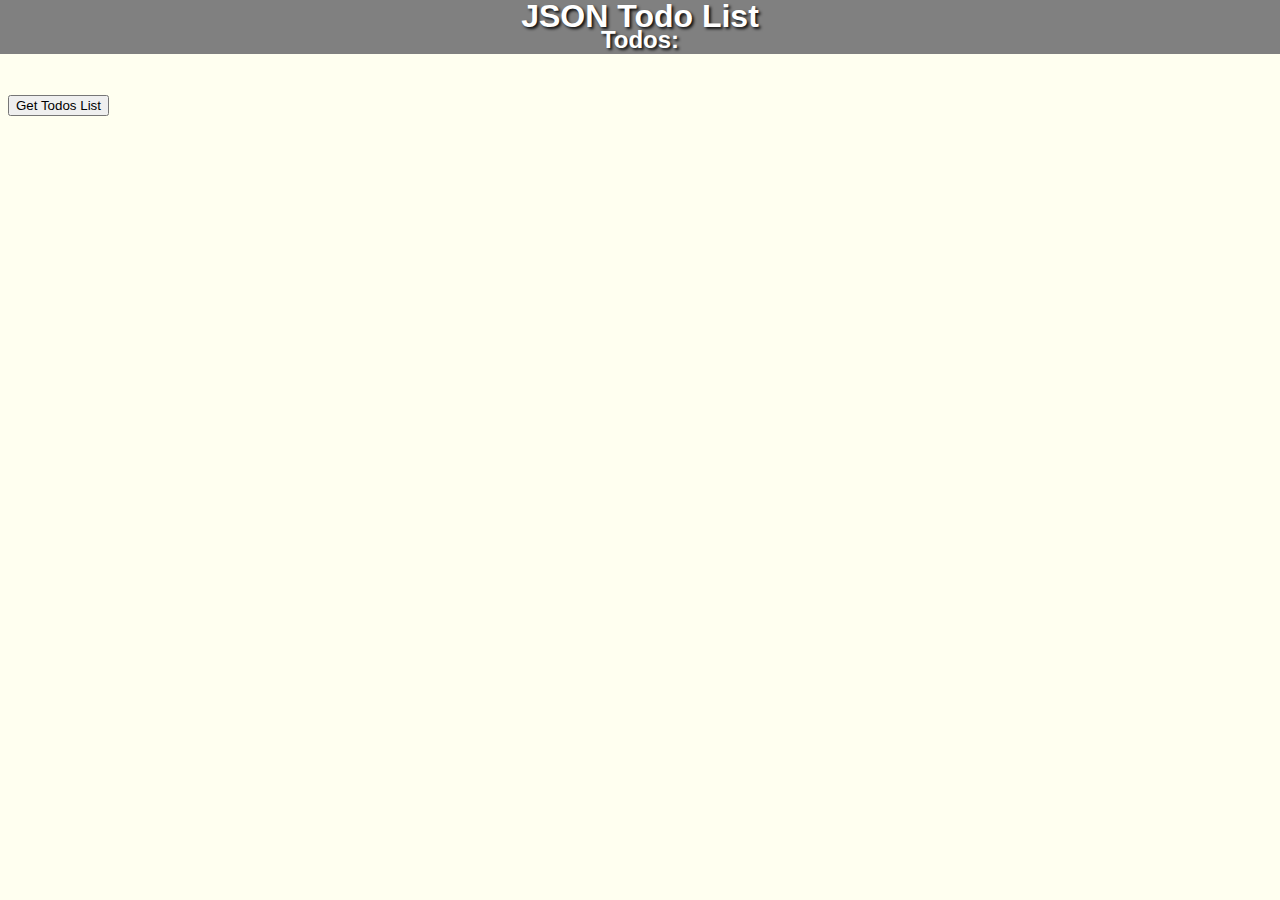
==== w16/index.html @ f4cb0747 "w16 refactor 1" ====
<!DOCTYPE html>
<html lang="en">
<head>
    <meta charset="UTF-8">
    <meta http-equiv="X-UA-Compatible" content="IE=edge">
    <meta name="viewport" content="width=device-width, initial-scale=1.0">
    <title>API Call</title>
    <script src="requests.js" defer></script>
    <script src="DOM.js" defer></script>
    <script src="app.js" defer></script>
    <link rel="stylesheet" href="styles.css">
</head>
<body>
    <h1>JSON Todo List</h1>
    <h2>Todos:</h2>
</body>
</html>
---- w16/styles.css ----
body {
	background-color: ivory;
	font-family: 'Arial Black', Gadget, sans-serif;
}
h1,
h2 {
	font-family: 'Arial Black', Gadget, sans-serif;
	background-color: grey;
	color: white;
	text-align: center;
	margin: -0.3em;
	margin-left: -0.6em;
	margin-right: -0.6em;
	padding: -0.3em;
	text-shadow: 2px 2px 3px rgba(0, 0, 0, 0.9);
}
h3 {
	font-family: 'Arial Black', Gadget, sans-serif;
	background-color: grey;
	color: white;
	text-align: left;
	box-shadow: 10px 5px 6px rgb(100, 100, 100);
	text-shadow: 2px 2px 3px rgba(0, 0, 0, 0.9);
	padding-left: 1%;
}
p {
	font-family: 'Times New Roman', Times, serif;
	padding: 0 1em 1em;
}
p:first-line {
	text-shadow: 5px 5px 15px rgba(0, 0, 0, 0.9);
	font-weight: bold;
}
p:first-letter {
	color: black;
	font-family: 'Times New Roman', Times, serif;
	font-size: 3em;
	/* box-shadow: 10px 5px 6px rgb(100, 100, 100); */
	text-shadow: 5px 5px 15px rgba(0, 0, 0, 0.9);
	/* float: left; */
	line-height: 0.95em;
}
.error {
	color: red;
	background-color: #000;
	text-align: center;
}
.done {
	color: green;
}
.notDone {
	color: red;
}
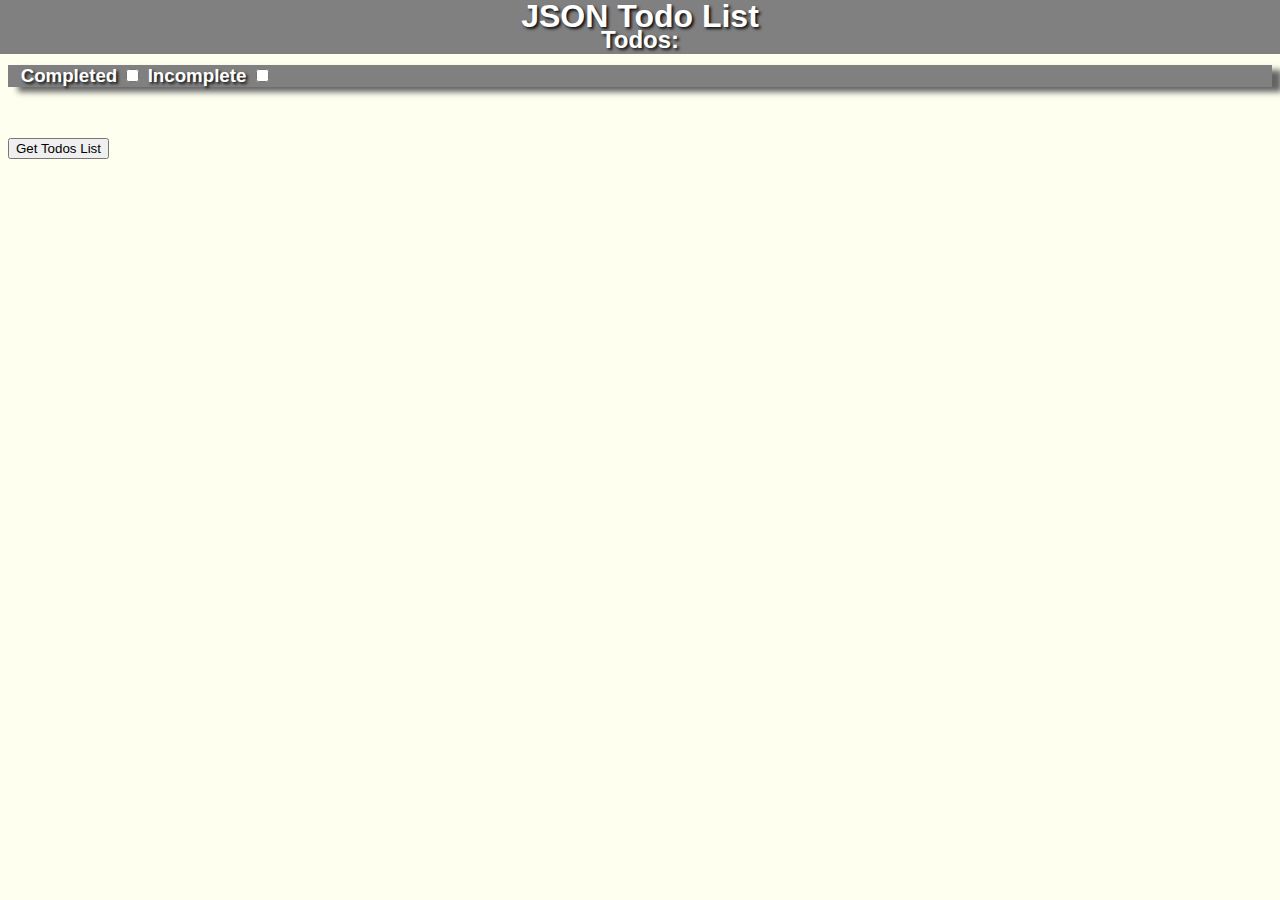
==== commit b8d0231b: "w16 draft still" ====
--- a/w16/index.html
+++ b/w16/index.html
@@ -13,5 +13,24 @@
 <body>
     <h1>JSON Todo List</h1>
     <h2>Todos:</h2>
+    <h3>
+        <label for="completed">Completed</label>
+        <input type="checkbox" id="completed">
+        <label for="notDone">Incomplete</label>
+        <input type="checkbox" id="incomplete">
+        <!-- <select id="user">
+            <option value="userId: 1">User 1</option>
+            <option value="userId: 2">User 2</option>
+            <option value="userId: 3">User 3</option>
+            <option value="userId: 4">User 4</option>
+            <option value="userId: 5">User 5</option>
+            <option value="userId: 6">User 6</option>
+            <option value="userId: 7">User 7</option>
+            <option value="userId: 8">User 8</option>
+            <option value="userId: 9">User 9</option>
+            <option value="userId: 10">User 10</option>
+        </select>
+        <button id="user-button">Submit User</button> -->
+    </h3>
 </body>
 </html>--- a/w16/styles.css
+++ b/w16/styles.css
@@ -47,7 +47,16 @@
 }
 .done {
 	color: green;
+	text-align: center;
 }
-.notDone {
+.incomplete {
 	color: red;
+	text-align: center;
 }
+.all {
+	color: black;
+	text-align: left;
+}
+.user {
+	color:aqua;
+}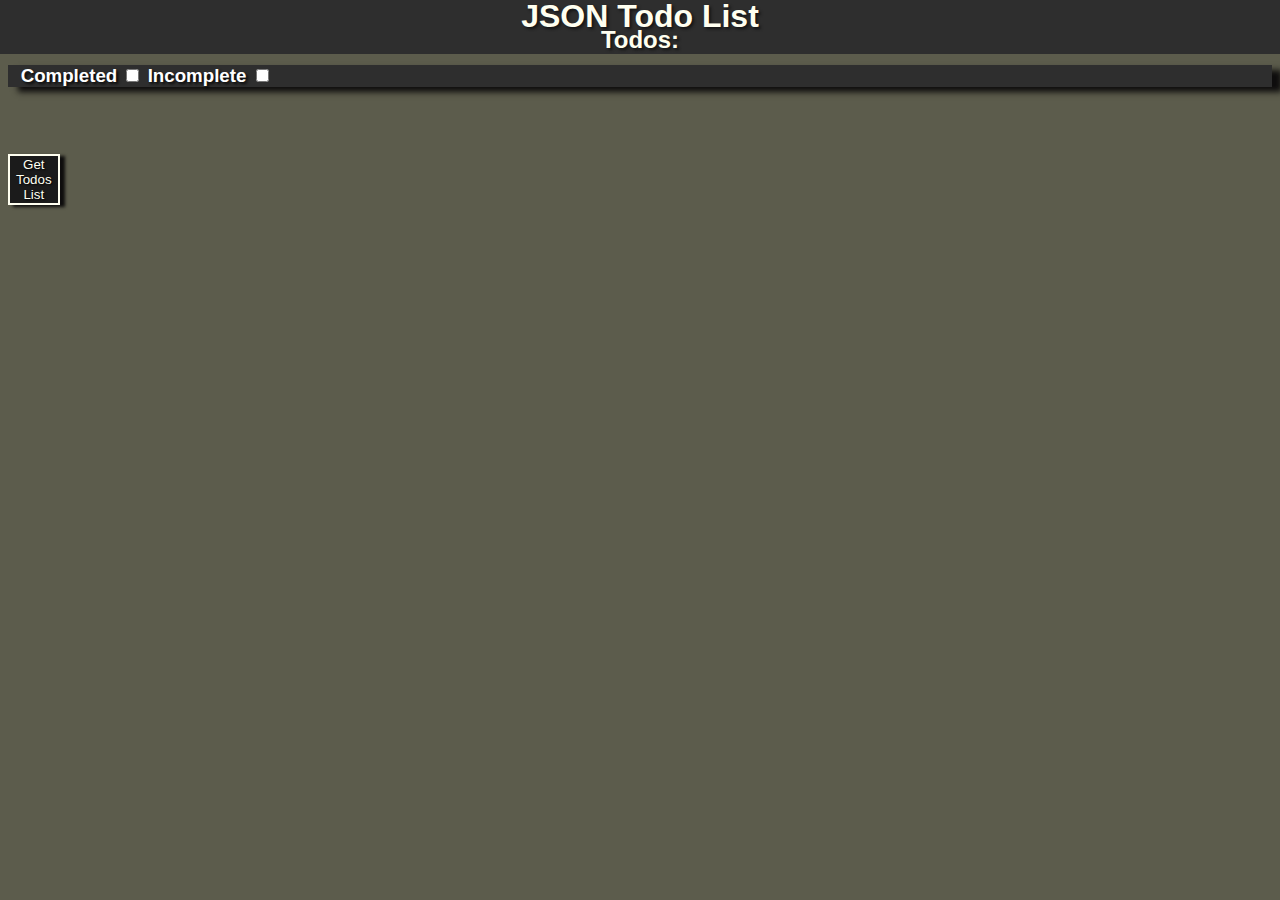
==== commit a0707e15: "w16" ====
--- a/w16/index.html
+++ b/w16/index.html
@@ -18,19 +18,7 @@
         <input type="checkbox" id="completed">
         <label for="notDone">Incomplete</label>
         <input type="checkbox" id="incomplete">
-        <!-- <select id="user">
-            <option value="userId: 1">User 1</option>
-            <option value="userId: 2">User 2</option>
-            <option value="userId: 3">User 3</option>
-            <option value="userId: 4">User 4</option>
-            <option value="userId: 5">User 5</option>
-            <option value="userId: 6">User 6</option>
-            <option value="userId: 7">User 7</option>
-            <option value="userId: 8">User 8</option>
-            <option value="userId: 9">User 9</option>
-            <option value="userId: 10">User 10</option>
-        </select>
-        <button id="user-button">Submit User</button> -->
+        
     </h3>
 </body>
 </html>--- a/w16/styles.css
+++ b/w16/styles.css
@@ -1,44 +1,51 @@
 body {
-	background-color: ivory;
+	background-color: rgb(92, 92, 76);
 	font-family: 'Arial Black', Gadget, sans-serif;
 }
 h1,
 h2 {
 	font-family: 'Arial Black', Gadget, sans-serif;
-	background-color: grey;
-	color: white;
+	background-color: rgb(46, 46, 46);
+	color: ivory;
 	text-align: center;
 	margin: -0.3em;
 	margin-left: -0.6em;
 	margin-right: -0.6em;
 	padding: -0.3em;
-	text-shadow: 2px 2px 3px rgba(0, 0, 0, 0.9);
+	text-shadow: 2px 2px 3px rgb(20, 20, 20);
 }
 h3 {
 	font-family: 'Arial Black', Gadget, sans-serif;
-	background-color: grey;
+	background-color: rgb(46, 46, 46);
 	color: white;
 	text-align: left;
-	box-shadow: 10px 5px 6px rgb(100, 100, 100);
+	box-shadow: 10px 5px 6px rgb(14, 13, 13);
 	text-shadow: 2px 2px 3px rgba(0, 0, 0, 0.9);
 	padding-left: 1%;
 }
-p {
+h4 {
 	font-family: 'Times New Roman', Times, serif;
 	padding: 0 1em 1em;
+	background-color: rgb(27, 27, 27);
+	box-shadow: 10px 5px 6px rgb(14, 13, 13);
 }
-p:first-line {
+h4:first-line {
 	text-shadow: 5px 5px 15px rgba(0, 0, 0, 0.9);
 	font-weight: bold;
 }
-p:first-letter {
-	color: black;
+h4:first-letter {
 	font-family: 'Times New Roman', Times, serif;
 	font-size: 3em;
-	/* box-shadow: 10px 5px 6px rgb(100, 100, 100); */
 	text-shadow: 5px 5px 15px rgba(0, 0, 0, 0.9);
-	/* float: left; */
 	line-height: 0.95em;
+}
+.btn {
+	color: ivory;
+	background-color: rgb(27, 27, 27);
+	box-shadow: 5px 2px 3px rgb(14, 13, 13);
+	text-shadow: 1px 1px 2px rgba(0, 0, 0, 0.9);
+	border-style: solid;
+	border-color: ivory;
 }
 .error {
 	color: red;
@@ -54,9 +61,90 @@
 	text-align: center;
 }
 .all {
-	color: black;
-	text-align: left;
+	color: rgb(83, 83, 83);
+	text-align: center;
 }
 .user {
-	color:aqua;
-}+	color: aqua;
+}
+p {
+	font-family: 'Times New Roman', Times, serif;
+	padding: 0 1em 1em;
+}
+p:first-line {
+	text-shadow: 5px 5px 15px rgba(0, 0, 0, 0.9);
+	font-weight: bold;
+}
+p:first-letter {
+	color: black;
+	font-family: 'Times New Roman', Times, serif;
+	font-size: 3em;
+	text-shadow: 5px 5px 15px rgba(0, 0, 0, 0.9);
+	line-height: 0.95em;
+}
+h4.done:first-line {
+	text-shadow: 5px 5px 15px rgba(0, 0, 0, 0.9);
+	font-weight: bold;
+}
+h4.incomplete:first-line {
+	text-shadow: 5px 5px 15px rgba(0, 0, 0, 0.9);
+	font-weight: bold;
+}
+h4.done:first-letter {
+	font-family: 'Times New Roman', Times, serif;
+	font-size: 3em;
+	text-shadow: 5px 5px 15px rgba(0, 0, 0, 0.9);
+	line-height: 0.95em;
+	color: green;
+	font-family: 'Times New Roman', Times, serif;
+	font-size: 3em;
+	text-shadow: 5px 5px 15px rgba(0, 0, 0, 0.9);
+	line-height: 0.95em;
+}
+h4.incomplete:first-letter {
+	font-family: 'Times New Roman', Times, serif;
+	font-size: 3em;
+	text-shadow: 5px 5px 15px rgba(0, 0, 0, 0.9);
+	line-height: 0.95em;
+	color: red;
+	font-family: 'Times New Roman', Times, serif;
+	font-size: 3em;
+	text-shadow: 5px 5px 15px rgba(0, 0, 0, 0.9);
+	line-height: 0.95em;
+}
+.invis {
+	display: none;
+}
+.special {
+	font-family: 'Times New Roman', Times, serif;
+	padding: 0 1em 1em;
+	text-shadow: 5px 5px 15px rgba(0, 0, 0, 0.9);
+	font-weight: bold;
+	padding-left: 0%;
+	margin-left: 50%;
+	border-style: double;
+}
+
+div {
+	display: flex;
+	flex-flow: row nowrap;
+}
+.main {
+	flex-direction: row;
+	flex-flow: row nowrap;
+}
+.left {
+	display: block;
+	flex-direction: column;
+	flex-flow: column;
+	margin-right: 50%;
+}
+.right {
+	flex-direction: column;
+	flex-flow: column;
+	padding-left: 0%;
+	margin-left: 50%;
+	/* border-left-color:#000;
+	border-radius: 10%; */
+	border-style: double;
+}
